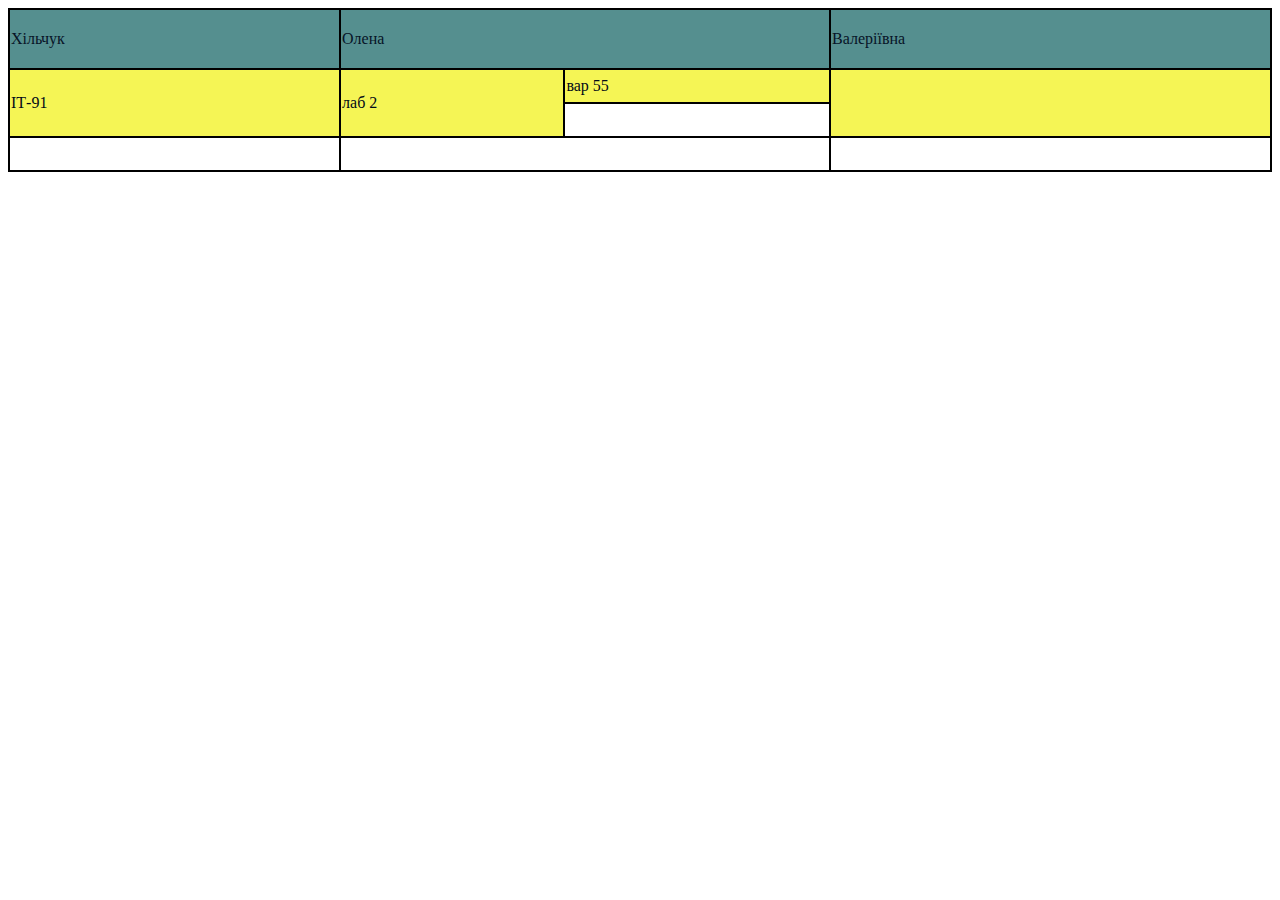
==== lab2/index.html @ fe7d79cb "lab2: table added" ====
<!DOCTYPE html>
<html>
  <head>
    <title>Khilchuk O.V. IT-91 lab2 var55</title>
    <meta charset="UTF-8" />
    <meta name="description" content="Lab 2 WEB/FE" />
    <meta name="variant" content="55" />
    <meta name="keywords" content="KPI, WEB/FE, Khilchuk, Lab2" />
    <meta name="author" content="Khilchuk Olena" />
    <meta name="viewport" content="width=device-width, initial-scale=1.0" />
    <style>
      table,
      th,
      td {
        border: 2px solid black;
        border-collapse: collapse;
      }

      table {
        width: 100%;
      }

      .first-row {
        background-color: #558f8f;
        color: #071427;
      }

      .first-row:hover {
        background-color: #f5f555;
        color: #030a18;
      }

      .second-row {
        background-color: #f5f555;
        color: #030a18;
      }

      .second-row:hover {
        background-color: #558f8f;
        color: #071427;
      }

      .table-height td,
      tr {
        height: 30px;
      }
    </style>
  </head>
  <body>
    <table class="table-height">
      <tr class="first-row">
        <td rowspan="2" colspan="2">Хільчук</td>
        <td rowspan="2" colspan="2">Олена</td>
        <td rowspan="2" colspan="4">Валеріївна</td>
      </tr>
      <tr></tr>
      <tr class="second-row">
        <td rowspan="2" colspan="2">ІТ-91</td>
        <td rowspan="2">лаб 2</td>
        <td>вар 55</td>
        <td rowspan="2" colspan="4"></td>
      </tr>
      <tr>
        <td></td>
      </tr>
      <tr>
        <td colspan="2"></td>
        <td colspan="2"></td>
        <td colspan="4"></td>
      </tr>
    </table>
  </body>
</html>
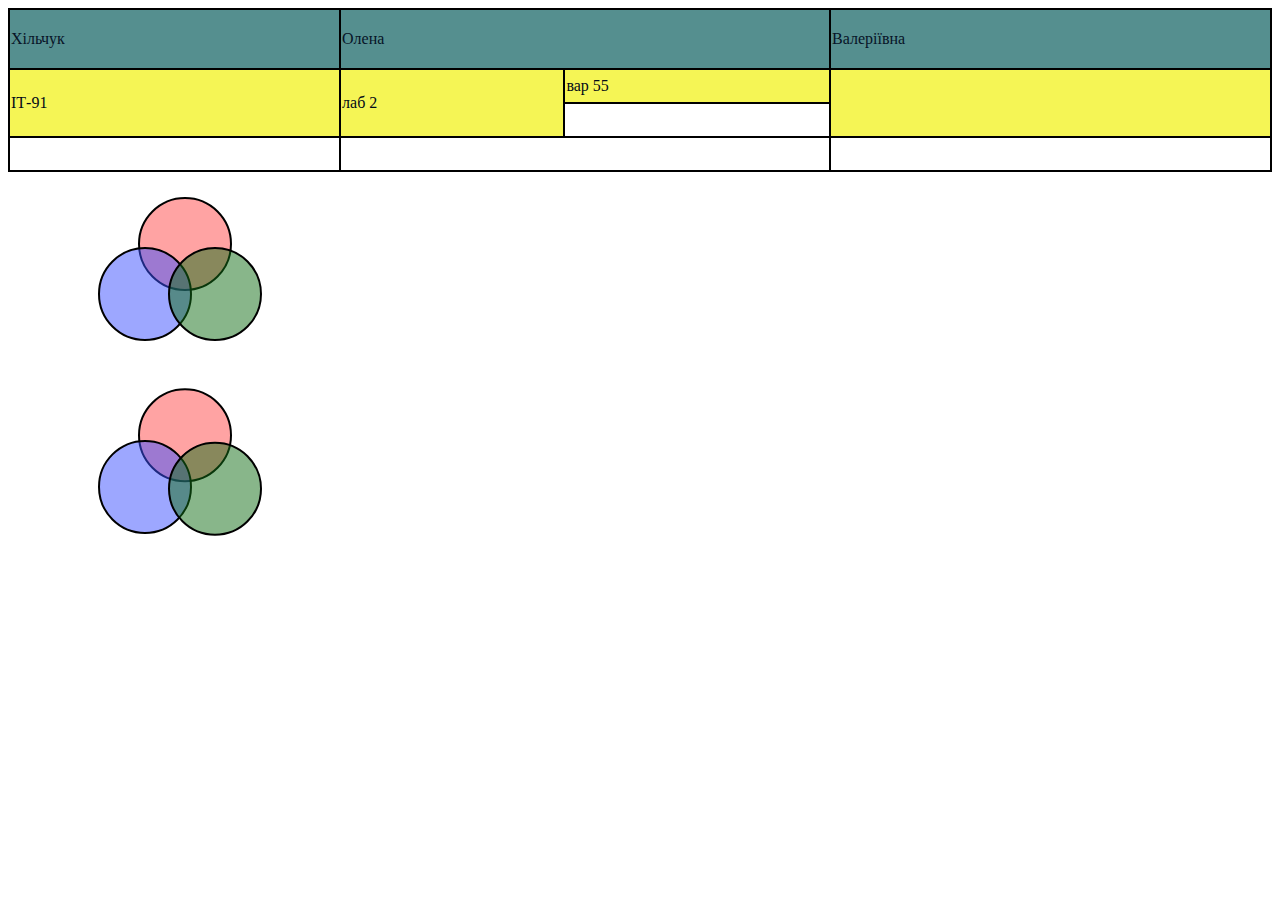
==== commit 34c1fd64: "lab2: circles added" ====
--- a/lab2/index.html
+++ b/lab2/index.html
@@ -8,6 +8,7 @@
     <meta name="keywords" content="KPI, WEB/FE, Khilchuk, Lab2" />
     <meta name="author" content="Khilchuk Olena" />
     <meta name="viewport" content="width=device-width, initial-scale=1.0" />
+    <link rel="stylesheet" href="styles.css" />
     <style>
       table,
       th,
@@ -69,5 +70,19 @@
         <td colspan="4"></td>
       </tr>
     </table>
+
+    <div id="circles-container">
+      <div id="circle-top"></div>
+      <div id="circle-left"></div>
+      <div id="circle-right"></div>
+    </div>
+
+    <div style="margin: 10rem"></div>
+
+    <div id="circles-container">
+      <div id="circle2-top"></div>
+      <div id="circle2-left"></div>
+      <div id="circle2-right"></div>
+    </div>
   </body>
 </html>
--- a/lab2/styles.css
+++ b/lab2/styles.css
@@ -0,0 +1,66 @@
+#circles-container {
+  padding: 25px 25px 25px 200px;
+}
+
+#circle-top {
+  width: 90px;
+  height: 90px;
+  border-radius: 50%;
+  position: absolute;
+  margin-bottom: -130px;
+  margin-left: -70px;
+  background-color: rgba(255, 72, 72, 0.5);
+  z-index: 1;
+  border: 2px black solid;
+}
+
+#circle-left {
+  width: 90px;
+  height: 90px;
+  border-radius: 50%;
+  position: absolute;
+  margin-left: -110px;
+  margin-top: 50px;
+  background-color: rgba(59, 79, 255, 0.5);
+  z-index: 3;
+  border: 2px black solid;
+}
+
+#circle-right {
+  width: 90px;
+  height: 90px;
+  border-radius: 50%;
+  position: absolute;
+  margin-left: -40px;
+  margin-top: 50px;
+  background-color: rgba(18, 110, 22, 0.5);
+  z-index: 3;
+  border: 2px black solid;
+}
+
+#circle2-top {
+  width: 90px;
+  height: 90px;
+  border-radius: 50%;
+  transform: translate(-70px, -20%);
+  background-color: rgba(255, 72, 72, 0.5);
+  border: 2px black solid;
+}
+
+#circle2-left {
+  width: 90px;
+  height: 90px;
+  border-radius: 50%;
+  transform: translate(-110px, -65%);
+  background-color: rgba(59, 79, 255, 0.5);
+  border: 2px black solid;
+}
+
+#circle2-right {
+  width: 90px;
+  height: 90px;
+  border-radius: 50%;
+  transform: translate(-40px, -163%);
+  background-color: rgba(18, 110, 22, 0.5);
+  border: 2px black solid;
+}
